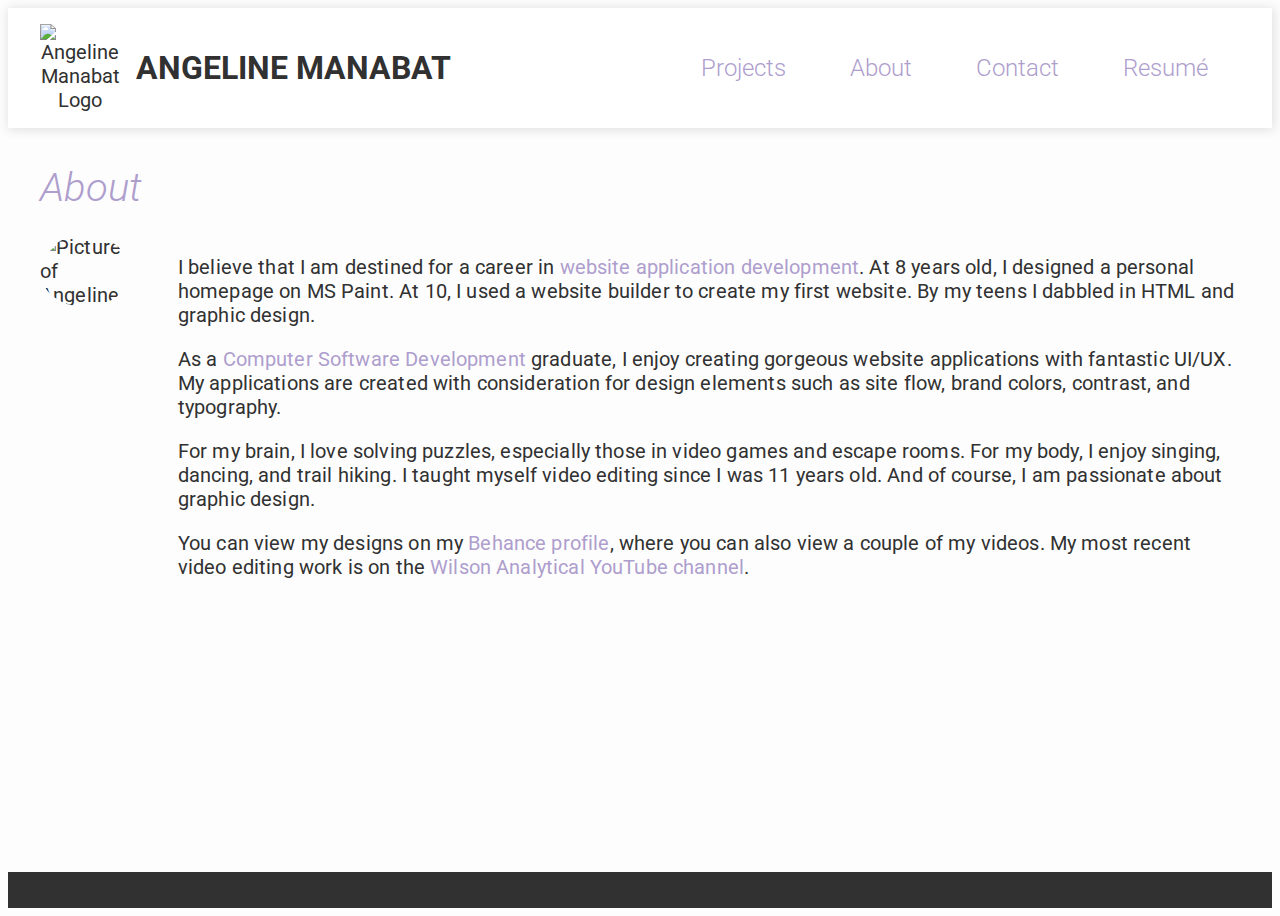
==== about.html @ 79bed69d "Updated about and projects page" ====
<!DOCTYPE html>
<html lang="en" dir="ltr" class="no-js">

<head>
    <meta charset="utf-8">
    <meta content="width=device-width, initial-scale=1.0" name="viewport">

    <!-- Site Information -->
    <title>Angeline Manabat Portfolio</title>
    <meta content="assets/img/Logo-Lg.png" name="og:image">
    <meta content="Angeline Manabat Portfolio Website" name="description">
    <meta content="computer software developer web website design nait digital media it design" name="keywords">

    <!-- Favicons -->
    <link href="assets/img/Logo-Tiny.png" rel="icon">
    <link href="assets/img/Logo-Tiny.png" rel="apple-touch-icon">

    <!-- Icons -->
    <script src="https://kit.fontawesome.com/3993fa0209.js" crossorigin="anonymous"></script>

    <!-- Google Fonts -->
    <link rel="preconnect" href="https://fonts.googleapis.com">
    <link rel="preconnect" href="https://fonts.gstatic.com" crossorigin>
    <link href="https://fonts.googleapis.com/css2?family=Roboto:ital,wght@0,300;0,400;0,500;0,700;0,900;1,300;1,400;1,500;1,700;1,900&display=swap" rel="stylesheet">

    <!-- CSS Files -->
    <link href="css/normalize.css" rel="stylesheet">
    <link href="css/styles.css" rel="stylesheet">
</head>

<body>
    <header>
        <div class="container">
            <div class="mobile-menu">
                <a href="/">
                    <img src="img/Logo-Lg.png" alt="Angeline Manabat Logo">
                    <h1>Angeline Manabat</h1>
                </a>
                <i class="fas fa-bars menu-btn"></i>
            </div>
            <nav class="hidden">
                <ul>
                    <li><a href="/projects.html">Projects</a></li>
                    <li><a href="/about.html">About</a></li>
                    <li><a href="/contact.html">Contact</a></li>
                    <li><a href="/docs/Angeline Manabat Resume.pdf">Resumé</a></li>
                </ul>
            </nav>
        </div>
    </header>
    <main>
        <div class="container">
            <h2>About</h2>
            <div class="my-info">
                <img src="img/Angeline-Profile.jpg" alt="Picture of Angeline">
                <div class="description">
                    <p>
                        I believe that I am destined for a career in <span class="highlight">website application development</span>. At 8 years old, I designed a personal homepage on MS Paint. At 10, I used a website builder to create my first website. By my teens I dabbled in HTML and graphic design.
                    </p>
                    <p>
                        As a <span class="highlight">Computer Software Development</span> graduate, I enjoy creating gorgeous website applications with fantastic UI/UX. My applications are created with consideration for design elements such as site flow, brand colors, contrast, and typography.
                    </p>
                    <p>
                        For my brain, I love solving puzzles, especially those in video games and escape rooms. For my body, I enjoy singing, dancing, and trail hiking. I taught myself video editing since I was 11 years old. And of course, I am passionate about graphic design.
                    </p>
                    <p>
                        You can view my designs on my <a href="https://www.behance.net/angeline-manabat" target="_blank" title="Behance Profile" class="highlight">Behance profile</a>, where you can also view a couple of my videos. My most recent video editing work is on the <a href="https://www.youtube.com/channel/UCyrQRTA9KISZ-Dlco_k3a8A/videos" target="_blank" title="Wilson Analytical YouTube channel" class="highlight">Wilson Analytical YouTube channel</a>.
                    </p>
                </div>
            </div>
        </div>
    </main>
    <footer>
        <div class="container">
            <a href="mailto:afidesmanabat@gmail.com" target="_blank" title="Contact by email">
                <i class="fas fa-envelope"></i>
            </a>
            <a href="https://www.linkedin.com/in/angeline-manabat/" target="_blank" title="LinkedIn Profile">
                <i class="fab fa-linkedin"></i>
            </a>
            <a href="https://github.com/angeline-m" target="_blank" title="GitHub Account">
                <i class="fab fa-github"></i>
            </a>
            <a href="https://www.behance.net/angeline-manabat" target="_blank" title="Behance Profile">
                <i class="fab fa-behance-square"></i>
            </a>
        </div>
    </footer>

    <!-- Scripts -->
    <script src="https://code.jquery.com/jquery-3.6.0.min.js" integrity="sha256-/xUj+3OJU5yExlq6GSYGSHk7tPXikynS7ogEvDej/m4=" crossorigin="anonymous"></script>
    <script src="js/main.js"></script>

</body>

</html>
---- css/styles.css ----
/* General Styles */
:root {
    --white: #fff;
    --background: #fdfdfd;
    --card-bg: #f9f9fa;
    --light-grey: #c7c7c7;
    --grey: #7e7e7e;
    --black: #313131;
    --purple: #ae9ecd;
    --blue: #b7dcf4;
    --pink: #f3b7d6;
}

::-moz-selection {
    color: var(--white);
    background: var(--purple);
  }
  
  ::selection {
    color: var(--white);
    background: var(--purple);
  }

body {
    font-family: Roboto, Helvetica, Arial, sans-serif;
    font-size: 1.25rem;
    color: var(--black);
    background-color: var(--background);
    display: flex;
    flex-direction: column;
    justify-content: space-between;
    align-items: stretch;
    min-height: 100vh;
    max-width: 100vw;
}

main {
    flex-grow: 1;
}

main:not(.home-body>main) {
    padding: 12px 24px;
}

header,
footer {
    padding: 18px 16px;
}

.container {
    margin: 0 auto;
    max-width: 1200px;
}

.hidden {
    display: none;
}

.sr-only {
    position: absolute;
    left: -10000px;
    top: auto;
    width: 1px;
    height: 1px;
    overflow: hidden;
}

ul {
    list-style-type: none;
    margin: 0;
    padding: 0;
}

a {
    text-decoration: none;
    color: inherit;
}

h2:not(.sr-only) {
    font-weight: 300;
    font-style: italic;
    color: var(--purple);
    font-size: 2.5rem;
    margin: 24px 0;
}

.highlight {
    color: var(--purple);
}

/* Header Styles */
header {
    display: fixed;
    background-color: var(--white);
    box-shadow: 1px 1px 10px 1px rgba(49,49,49,0.14);
    -webkit-box-shadow: 1px 1px 10px 1px rgba(49,49,49,0.14);
    -moz-box-shadow: 1px 1px 10px 1px rgba(49,49,49,0.14);
    text-align: center;
    z-index: 100;
}

.mobile-menu {
    display: flex;
    flex-wrap: nowrap;
    justify-content: space-between;
    align-items: center;
    gap: 12px;
}

.mobile-menu > a {
    display: flex;
    align-items: center;
    gap: 16px;
}

header img {
    width: 60px;
    max-width: 100%;
    flex-shrink: 1;
    display: block;
}

h1 {
    font-size: 1.5rem;
    text-transform: uppercase;
}

.menu-btn,
nav {
    color: var(--purple);
}

.menu-btn {
    font-size: 1.75rem;
}

.menu-btn:hover {
    cursor: pointer;
}

nav {
    margin-top: 6px;
    transition: opacity 1s;
}

nav li {
    font-size: 1.5rem;
    border-top: 1px solid var(--light-grey);
    padding: 16px;
    font-weight: 300;
}

nav li:first-of-type {
    border: 0;
}

nav li:last-of-type {
    padding-bottom: 0;
}

/* Footer Styles */

footer {
    background-color: var(--black);
    color: var(--white);
    z-index: 10;
}

footer > div.container {
    display: flex;
    flex-wrap: wrap;
    gap: 16px;
    justify-content: center;
}

footer a {
    display: block;
}

footer i {
    font-size: 1.75rem;
    transition: color 0.25s ease;
}

footer i:hover {
    color: var(--purple);
}

/* Homepage styles */

.home-screen {
    text-align: center;
    font-size: 2rem;
    font-weight: 300;
    padding: 0 24px;
}

.home-screen p:first-of-type {
    margin: 50px 0 0 0;
}

.home-screen p:last-of-type {
    margin-top: 16px;
}

span.job {
    color: var(--purple);
    font-weight: 700;
    mix-blend-mode: multiply;
}

.project-btn {
    font-size: 1.25rem;
    background-color: var(--white);
    color: var(--grey);
    text-transform: uppercase;
    font-weight: 400;
    padding: 12px 24px;
    border-radius: 20px;
    box-shadow: 0 0 0 0 rgba(255,255,255, 1);
    -webkit-box-shadow: 0 0 0 0 rgba(255,255,255, 1);
    -moz-box-shadow: 0 0 0 0 rgba(255,255,255, 1);
    transform: scale(1);
    animation: pulse 1.5s infinite;
}

.project-btn:hover {
    color: var(--white);
    background-color: var(--purple);
    transition: all 0.5s ease;
}

@keyframes pulse {
    0% {
        transform: scale(0.95);
        box-shadow: 0 0 0 0 rgba(255, 255, 255, 0.8);
      }
      
      70% {
        transform: scale(2);
        box-shadow: 0 0 0 10px rgba(255, 255, 255, 0);
      }
      
      100% {
        transform: scale(1);
        box-shadow: 0 0 0 0 rgba(255, 255, 255, 0);
      }
}

/* Waves animation */

.home-body {
    overflow: hidden;
    max-height: 100vh;
}

.blue-wave {
    background-color: var(--blue);
    height: 55vh;
}

.pink-wave {
    background-color: var(--pink);
    height: 50vh;
}

.wave {
    position: absolute;
    bottom: 0;
    left: 0;
    right: 0;
    transition: 1s;
    mix-blend-mode: multiply;
    z-index: -10;
}

.wave::after {
    content: '';
    position: absolute;
    width: 300vw;
    height: 300vw;
    top: -65vw;
    left: 50%;
    border-radius: 44%;
    transform: translate(-50%, -75%);
}

.blue-wave::after {
    background: rgba(253, 253, 253, 1);
    animation: waves 25s linear infinite;
}

.pink-wave::after {
    background: rgba(253, 253, 253, 1);
    animation: waves 17s linear infinite;
}

@keyframes waves {
    0% {
        transform: translate(-50%, -75%) rotate(0deg);
    }
    100% {
        transform: translate(-50%, -75%) rotate(360deg);
    }
}

/* About page */

.my-info {
    display: flex;
    flex-direction: column;
    gap: 48px;
    align-items: flex-start;
    line-height: 1.5rem;
    letter-spacing: 0.15px;
    width: fit-content;
}

.my-info img {
    flex-shrink: 1;
    max-width: 100%;
    border-radius: 50%;
    box-shadow: 0 0 0 0 rgb(174, 158, 205);
    -webkit-box-shadow: 0 0 0 0 rgb(174, 158, 205);
    -moz-box-shadow: 0 0 0 0 rgb(174, 158, 205);
    animation: beat 1.5s infinite;
}

@keyframes beat {
    0% {
        box-shadow: 0 0 0 0 rgba(174, 158, 205, 0.75);
    }
    
    70% {
        box-shadow: 0 0 0 17px rgba(174, 158, 205, 0);
    }
    
    100% {
        box-shadow: 0 0 0 0 rgba(174, 158, 205, 0);
    }
}

/* Contact Page */

form {
    margin: 36px 0;
}

form,
.contact-info {
    display: flex;
    flex-direction: column;
    flex-wrap: nowrap;
    justify-content: space-between;
    align-items: stretch;
    gap: 18px;
}

form input,
form textarea {
    border: 1px solid var(--light-grey);
    border-radius: 5px;
    padding: 12px;
    color: var(--purple);
    background-color: var(--background);
}

form textarea {
    height: calc(1.15*16px*5);
}

form input:focus,
form textarea:focus {
    outline: none;
}

::placeholder {
    color: var(--light-grey);
    font-weight: 300;
    opacity: 1;
}

:-ms-input-placeholder {
    color: var(--light-grey);
    font-weight: 300;
}

::-ms-input-placeholder {
    color: var(--light-grey);
    font-weight: 300;
}

form button {
    background-color: var(--purple);
    color: var(--white);
    padding: 12px 24px;
    border-radius: 5px;
    border: 0;
    width: fit-content;
    margin: auto;
}

form button:hover {
    cursor: pointer;
}

/* Projects page */

.projects-container {
    display: flex;
    flex-direction: column;
    gap: 36px;
    margin-bottom: 36px;
}

section.project {
    background-color: var(--white);
    border-radius: 20px;
    box-shadow: 1px 1px 10px 1px rgba(49,49,49,0.14);
    -webkit-box-shadow: 1px 1px 10px 1px rgba(49,49,49,0.14);
    -moz-box-shadow: 1px 1px 10px 1px rgba(49,49,49,0.14);
}

section.project a {
    display: flex;
    flex-direction: column;
}

section.project img {
    display: block;
    border-radius: 20px 20px 0 0;
    width: 100%;
    height: 600px;
    object-fit: cover;
    object-position: 50% 0%;
}

section.project h3 {
    color: var(--purple);
    font-weight: 700;
    font-size: 1.75rem;
    margin: 1rem 0 5px;
}

p.role {
    font-style: italic;
    margin-top: 0;
}

.project-summary {
    padding: 0 24px 12px;
}

.tags {
    display: flex;
    gap: 12px;
}

.tags p {
    font-size: 0.9rem;
    text-transform: uppercase;
    font-weight: 600;
    color: var(--white);
    background-color: var(--purple);
    padding: 4px 8px;
    border-radius: 10px;
    margin-top: 16px;
}

@media (max-width: 330px) {
    h1 {
        display: none;
    }
}

@media (min-width: 768px) {

    /* Header and footer styles */

    header {
        padding: 0 24px;
    }

    footer {
        padding: 18px 24px;
    }

    main {
        padding: 0 24px;
    }

    .mobile-menu {
        margin: 16px 0;
    }

    header img {
        width: 80px;
    }

    h1 {
        font-size: 1.75rem;
    }
    

    /* Homepage styles */

    .home-screen {
        font-size: 2.25rem;
    }

    /* About page styles */

    .my-info {
        flex-direction: row;
    }

    .my-info img {
        max-width: 500px;
    }

    /* Contact page styles */

    .contact-info {
        flex-direction: row;
    }

    .contact-info input {
        flex: 1 1 auto;
    }

    /* Projects page */

    section.project {
        height: auto;
    }

    section.project:hover {
        box-shadow: 3px 3px 10px 5px rgba(49,49,49,0.20);
        -webkit-box-shadow: 3px 3px 10px 5px rgba(49,49,49,0.20);
        -moz-box-shadow: 3px 3px 10px 5px rgba(49,49,49,0.20);
        transition: all 0.5s ease-out;
    }

    section.project a {
        flex-direction: row;
        flex-wrap: nowrap;
        align-items: flex-start;
    }

    section.project img {
        border-radius: 20px 0 0 20px;
        max-height: 100%;
        height: auto;
        width: 30%;
        object-fit: contain;
    }

}

@media (min-width: 880px) {

    /* Homepage styles */
    header > div.container {
        display: flex;
        flex-wrap: nowrap;
        justify-content: space-between;
        align-items: stretch;
    }

    nav {
        display: block !important;
        margin: 0;
    }

    nav ul {
        display: flex;
        height: 100%;
    }

    nav li {
        border: 0;
        padding: 0;
        flex-shrink: 1;
    }

    nav li a {
        padding: 0 32px;
        height: 100%;
        display: flex;
        align-items: center;
        background-size: 100% 200%;
        background-image: linear-gradient(to bottom, var(--white) 50%, var(--purple) 50%);
        -webkit-transition: 0.5s;
        -moz-transition: 0.5s;
        transition: 0.5s;
    }

    nav li a:hover {
        background-color: var(--purple);
        color: white;
        background-position: 0 -100%;
    }

    .menu-btn {
        display: none;
    }

} 

@media (min-width: 1024px) {

    /* Homepage styles */

    h1 {
        font-size: 2rem;
    }

    .home-screen {
        font-size: 2.5rem;
    }

    .home-screen p:first-of-type {
        margin: 120px 0 0 0;
    }

    main {
        padding: 0;
    }

    /* Projects page */

    .projects-container {
        flex-direction: row;
        flex-wrap: wrap;
        justify-content: space-between;
        gap: 30px;
    }

    section.project {
        flex-shrink: 1;
        flex-grow: 0;
        width: 585px;
        height: 200px;
    }

    section.project a {
        align-items: stretch;
    }

    section.project img {
        flex: 1 1 auto;
    }

    .project-summary {
        flex: 1 1 min-content;
        padding: 0 24px 0 12px;
    }

    section.project h3 {
        font-size: 1.5rem;
    }

    .role {
        font-size: 1rem;
    }

    .summary-info {
        font-size: 0.9rem;
        flex-grow: 1;
    }

    div.tags {
        flex: 1 0 auto;
        margin-bottom: 12px;
    }

    .project-summary > div.tags > p {
        margin-top: 8px;
        font-size: 0.7rem;
        letter-spacing: 0.5px;
        flex: 0 0 auto;
    }

}

@media (min-width: 1280px) {

    /* Contact Page */

    form {
        margin: 48px 0;
    }

    form textarea {
        height: calc(1.15*16px*7);
    }

}
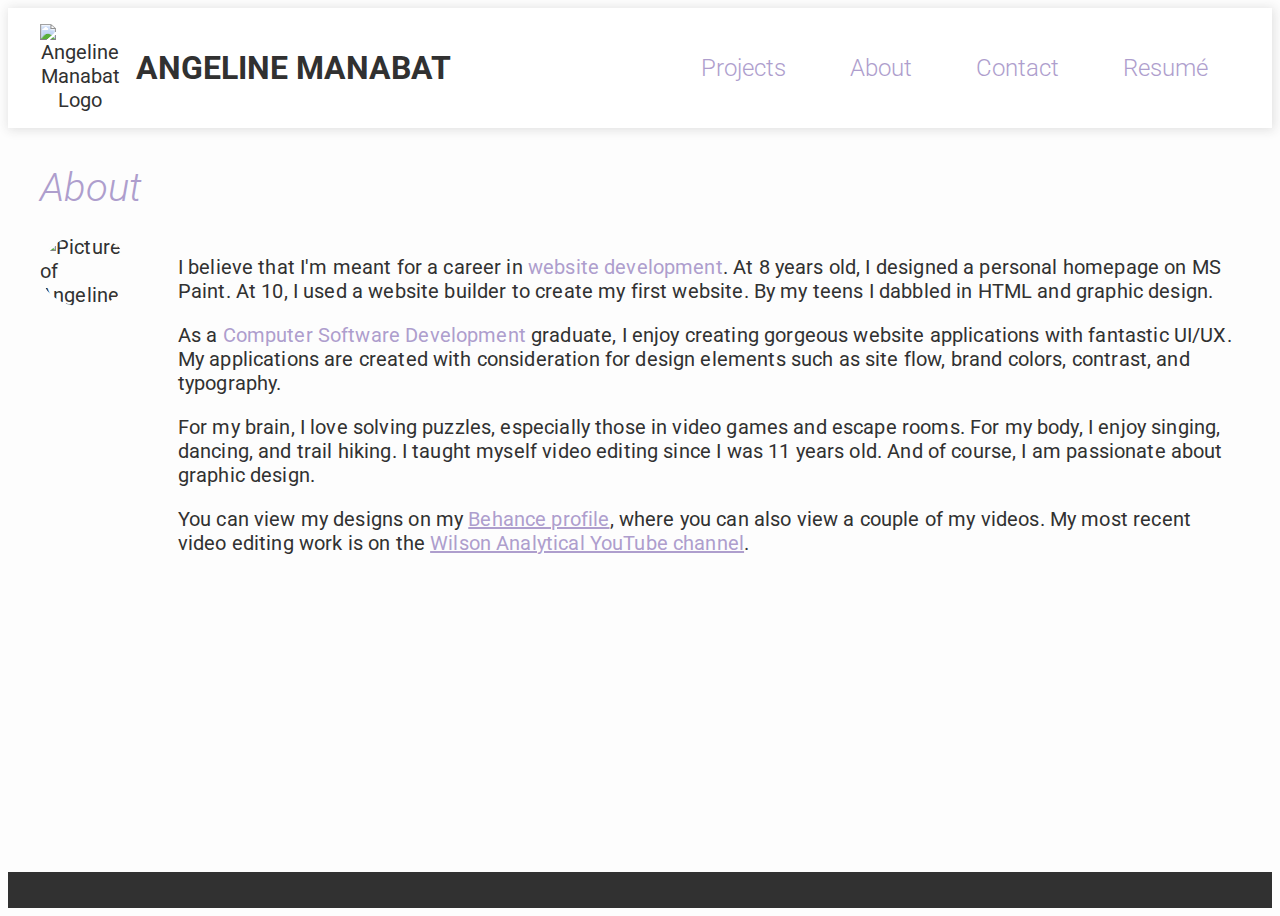
==== commit 45615f25: "Updated Give for Good project page" ====
--- a/about.html
+++ b/about.html
@@ -43,7 +43,7 @@
                     <li><a href="/projects.html">Projects</a></li>
                     <li><a href="/about.html">About</a></li>
                     <li><a href="/contact.html">Contact</a></li>
-                    <li><a href="/docs/Angeline Manabat Resume.pdf">Resumé</a></li>
+                    <li><a href="/docs/Angeline_Manabat_Resume.pdf">Resumé</a></li>
                 </ul>
             </nav>
         </div>
@@ -55,7 +55,7 @@
                 <img src="img/Angeline-Profile.jpg" alt="Picture of Angeline">
                 <div class="description">
                     <p>
-                        I believe that I am destined for a career in <span class="highlight">website application development</span>. At 8 years old, I designed a personal homepage on MS Paint. At 10, I used a website builder to create my first website. By my teens I dabbled in HTML and graphic design.
+                        I believe that I'm meant for a career in <span class="highlight">website development</span>. At 8 years old, I designed a personal homepage on MS Paint. At 10, I used a website builder to create my first website. By my teens I dabbled in HTML and graphic design.
                     </p>
                     <p>
                         As a <span class="highlight">Computer Software Development</span> graduate, I enjoy creating gorgeous website applications with fantastic UI/UX. My applications are created with consideration for design elements such as site flow, brand colors, contrast, and typography.
--- a/css/styles.css
+++ b/css/styles.css
@@ -32,6 +32,12 @@
     align-items: stretch;
     min-height: 100vh;
     max-width: 100vw;
+    -webkit-touch-callout: none; /* iOS Safari */
+    -webkit-user-select: none; /* Safari */
+    -khtml-user-select: none; /* Konqueror HTML */
+    -moz-user-select: none; /* Old versions of Firefox */
+    -ms-user-select: none; /* Internet Explorer/Edge */
+    user-select: none; /* Non-prefixed version, currently supported by Chrome, Edge, Opera and Firefox */
 }
 
 main {
@@ -88,7 +94,34 @@
     color: var(--purple);
 }
 
+a.highlight {
+    text-decoration: underline;
+}
+
+section.content a.highlight {
+    font-weight: 600;
+}
+
+a.highlight:hover {
+    color: var(--light-grey);
+    transition: all 0.5s ease;
+}
+
+section.content div.slideshow {
+    margin: 24px 24px 48px;
+    padding-left: 12px;
+}
+
+.slide p.notice {
+    font-size: 0.8rem;
+    margin-bottom: 0;
+    color: var(--light-grey);
+    text-transform: uppercase;
+    font-style: normal;
+}
+
 /* Header Styles */
+
 header {
     display: fixed;
     background-color: var(--white);
@@ -402,69 +435,343 @@
 
 form button:hover {
     cursor: pointer;
+    background-color: var(--black);
+    transition: all 0.5s ease;
 }
 
 /* Projects page */
 
-.projects-container {
+.projects {
+    margin: 12px auto 36px;
+}
+
+.project {
+    display: flex;
+    flex-wrap: wrap;
+    margin-bottom: 18px;
+    box-shadow: 1px 1px 10px 1px rgba(49,49,49,0.1);
+    -webkit-box-shadow: 1px 1px 10px 1px rgba(49,49,49,0.1);
+    -moz-box-shadow: 1px 1px 10px 1px rgba(49,49,49,0.1);
+    background-color: var(--white);
+}
+
+.project img {
+    display: block;
+    width: 100%;
+    height: 300px;
+    object-fit: cover;
+    object-position: 50% 0;
+}
+
+.project-title {
+    text-align: center;
+    flex-grow: 1;
+    display: flex;
+    justify-content: center;
+    align-items: center;
+    display: flex;
+    justify-content: space-between;
+    padding: 0 16px;
+    color: var(--grey);
+}
+
+.project-title h3 {
+   font-style: italic;
+}
+
+/* Project details page */
+
+.sidebar {
+    margin-bottom: 24px;
+    display: flex;
+    flex-direction: column-reverse;
+    gap: 18px;
+}
+
+.table {
+    color: var(--purple);
+    background-color: var(--white);
+    padding: 4px 18px;
+    box-shadow: 1px 1px 10px 1px rgba(199, 199, 199, 0.2);
+    -webkit-box-shadow: 1px 1px 10px 1px rgba(199, 199, 199, 0.2);
+    -moz-box-shadow: 1px 1px 10px 1px rgba(199, 199, 199, 0.2);
+    font-size: 1.1rem;
+}
+
+.table li {
+    text-transform: uppercase;
+    margin: 16px 0;
+}
+
+.table li a:hover {
+    color: var(--black);
+    transition: all 0.5s ease;
+}
+
+.project-link a {
+    color: var(--white);
+    text-align: center;
+    padding: 10px 12px;
+    display: block;
+    font-size: 1rem;
+    letter-spacing: 0.5px;
+}
+
+.project-link:hover a {
+    background-color: var(--black);
+    transition: all 0.5s ease;
+}
+
+.site-link a {
+    background-color: var(--purple);
+}
+
+.project-summary {
+    display: flex;
+    gap: 8px;
+    justify-content: space-around;
+    flex-wrap: wrap;
+}
+
+p.title {
+    text-transform: uppercase;
+    margin: 18px 0 6px 0;
+    font-weight: 600;
+    font-size: 0.9rem;
+    color: var(--purple);
+}
+
+div.project-summary p:not(p.title) {
+    margin: 0;
+    color: var(--grey);
+    font-weight: 300;
+    font-size: 1rem;
+    font-style: italic;
+}
+
+.content {
+    margin-bottom: 48px;
+}
+
+.content h3 {
+    color: var(--grey);
+    font-weight: 500;
+}
+
+.content h4 {
+    color: var(--purple);
+    font-weight: 400;
+}
+
+.content p {
+    font-size: 1rem;
+    line-height: 1.5;
+}
+
+.stack-img {
+    display: flex;
+    flex-wrap: wrap;
+    gap: 24px;
+    justify-content: center;
+}
+
+.stack-img svg {
+    fill: var(--light-grey);
+    height: 50px;
+}
+
+.stack-img svg:hover,
+.livewire svg:hover path.hover-change {
+    fill: var(--purple);
+    transition: all 0.3s ease;
+}
+
+.stack-img figure {
+    display: flex;
+    flex-direction: column;
+    justify-content: center;
+    margin: 0 0 12px 0;
+    /* background-color: var(--purple); */
+}
+
+.stack-img figcaption {
+    color: var(--grey);
+    text-transform: uppercase;
+    font-size: 0.75rem;
+    margin-top: 8px;
+}
+
+.slide {
+    width: fit-content;
+    padding: 0 24px;
+}
+
+.slide p {
+    width: fit-content;
+    margin-left: auto;
+    margin-right: auto;
+    color: var(--grey);
+    font-style: italic;
+    text-align: justify;
+}
+
+.slide a {
+    display: block;
+    width: fit-content;
+    height: fit-content;
+    margin: 0 auto;
+}
+
+.slide a:hover {
+    cursor: zoom-in;
+}
+
+.slide img {
+    width: 100%;
+    margin: auto;
+}
+
+.slick-prev:before, .slick-next:before{
+    color:var(--purple);
+}
+
+/* Give for Good page */
+
+.gfg-logo {
+    max-width: 100%;
+    margin: auto;
+    display: block;
+}
+
+.guidelines {
     display: flex;
     flex-direction: column;
     gap: 36px;
-    margin-bottom: 36px;
-}
-
-section.project {
-    background-color: var(--white);
-    border-radius: 20px;
-    box-shadow: 1px 1px 10px 1px rgba(49,49,49,0.14);
-    -webkit-box-shadow: 1px 1px 10px 1px rgba(49,49,49,0.14);
-    -moz-box-shadow: 1px 1px 10px 1px rgba(49,49,49,0.14);
-}
-
-section.project a {
+    font-family: Poppins, Roboto, Helvetica, Arial, sans-serif;
+    color: #20212b;
+    text-align: center;
+    justify-content: space-between;
+    margin: 18px 8px;
+}
+
+.elements li {
+    margin-bottom: 12px;
+}
+
+li.h1,
+li.h2,
+li.h3 {
+    font-weight: 600;
+}
+
+li.h1 {
+    font-size: 50px;
+}
+
+li.h2 {
+    font-size: 40px;
+}
+
+li.h3 {
+    font-size: 34px;
+}
+
+li.g4g-p,
+li.g4g-pa {
+    font-size: 15px;
+}
+
+li.g4g-pa {
+    color: #60637c;
+}
+
+.gfg-btns {
+    display: flex;
+    flex-wrap: wrap;
+    gap: 12px;
+    justify-content: center;
+    width: fit-content;
+    margin: 6px auto auto;
+}
+
+.gfg-btns div {
+    color: #fff;
+    border-radius: 2px;
+    font-size: 12px;
+    font-weight: 600;
+    text-transform: uppercase;
+    width: fit-content;
+    margin: auto;
+    padding: 8px 16px;
+    background-color: #fa575e;
+}
+
+div.gfg-btn-alt {
+    background-color: #20212b;
+}
+
+.palette {
+    display: flex;
+    flex-wrap: wrap;
+    justify-content: space-between;
+    gap: 12px;
+    flex: 1 0 auto;
+}
+
+.palette div {
+    min-height: 50px;
+    width: calc(100% / 3 - 12px);
+}
+
+div.white {
+    background-color: #fff;
+}
+
+div.light-grey {
+    background-color: #f8fafe;
+}
+
+div.grey {
+    background-color: #60637c;
+}
+
+div.black {
+    background-color: #20212b;
+}
+
+div.pink {
+    background-color: #f9e5e7;
+}
+
+div.red {
+    background-color: #fa575e;
+}
+
+div.green {
+    background-color: #2bc392;
+}
+
+div.yellow {
+    background-color: #f7aa01;
+}
+
+div.purple {
+    background-color: #9164bf;
+}
+
+.guidelines-caption {
+    font-style: italic;
+    color: var(--grey);
+    text-align: center;
+}
+
+.two-img {
     display: flex;
     flex-direction: column;
-}
-
-section.project img {
-    display: block;
-    border-radius: 20px 20px 0 0;
-    width: 100%;
-    height: 600px;
-    object-fit: cover;
-    object-position: 50% 0%;
-}
-
-section.project h3 {
-    color: var(--purple);
-    font-weight: 700;
-    font-size: 1.75rem;
-    margin: 1rem 0 5px;
-}
-
-p.role {
-    font-style: italic;
-    margin-top: 0;
-}
-
-.project-summary {
-    padding: 0 24px 12px;
-}
-
-.tags {
-    display: flex;
+    flex-wrap: nowrap;
+    align-items: center;
     gap: 12px;
-}
-
-.tags p {
-    font-size: 0.9rem;
-    text-transform: uppercase;
-    font-weight: 600;
-    color: var(--white);
-    background-color: var(--purple);
-    padding: 4px 8px;
-    border-radius: 10px;
-    margin-top: 16px;
+    width: auto;
 }
 
 @media (max-width: 330px) {
@@ -530,30 +837,95 @@
 
     /* Projects page */
 
-    section.project {
-        height: auto;
-    }
-
-    section.project:hover {
-        box-shadow: 3px 3px 10px 5px rgba(49,49,49,0.20);
-        -webkit-box-shadow: 3px 3px 10px 5px rgba(49,49,49,0.20);
-        -moz-box-shadow: 3px 3px 10px 5px rgba(49,49,49,0.20);
-        transition: all 0.5s ease-out;
-    }
-
-    section.project a {
+    .project-title {
+        font-size: 2rem;
+        padding: 0 12px;
+    }
+
+    .project-title h3 {
+        font-weight: 300;
+        color: var(--white);
+        font-style: italic;
+    }
+
+    .project {
         flex-direction: row;
         flex-wrap: nowrap;
-        align-items: flex-start;
-    }
-
-    section.project img {
-        border-radius: 20px 0 0 20px;
-        max-height: 100%;
-        height: auto;
+        margin-bottom: 0;
+        background-color: var(--purple);
+        box-shadow: none;
+        -webkit-box-shadow: none;
+        -moz-box-shadow: none;
+    }
+
+    .project:nth-of-type(2),
+    .project:nth-of-type(4) {
+        flex-direction: row-reverse;
+    }
+
+    .project img {
+        width: 50%;
+    }
+
+    .project:hover {
+        background-color: var(--black);
+        transition: all 0.5s ease;
+    }
+
+    .project-title {
+        justify-content: center;
+    }
+
+    .project-summary {
+        flex-direction: column;
+    }
+
+    .fa-plus-circle {
+        display: none;
+    }
+
+    /* Project details page */
+
+    .sidebar {
+        position: fixed;
+        color: var(--purple);
+        padding: 0;
+        margin: 0;
+        box-shadow: none;
+        -webkit-box-shadow: none;
+        -moz-box-shadow: none;
+        flex-direction: column;
+    }
+
+    .table {
+        font-weight: 300;
+        font-size: 0.95rem;
+        width: fit-content;
+        padding: 6px 48px 6px 24px;
+        text-transform: uppercase;
+    }
+    
+    .content {
+        margin-left: 210px;
+    }
+
+    .dual-slides {
+        height: fit-content;
+    }
+
+    .two-img {
+        flex-direction: row;
+        margin: 0 12px;
+    }
+
+    .two-img a {
+        width: calc(100% / 2);
+    }
+
+    div.slide div.post-slides a:first-of-type {
         width: 30%;
-        object-fit: contain;
-    }
+    }
+
 
 }
 
@@ -605,6 +977,14 @@
         display: none;
     }
 
+    /* Give for Good page */
+
+    .guidelines {
+        flex-direction: row;
+        flex-wrap: nowrap;
+    }
+    
+
 } 
 
 @media (min-width: 1024px) {
@@ -627,58 +1007,20 @@
         padding: 0;
     }
 
-    /* Projects page */
-
-    .projects-container {
-        flex-direction: row;
-        flex-wrap: wrap;
-        justify-content: space-between;
-        gap: 30px;
-    }
-
-    section.project {
-        flex-shrink: 1;
-        flex-grow: 0;
-        width: 585px;
-        height: 200px;
-    }
-
-    section.project a {
-        align-items: stretch;
-    }
-
-    section.project img {
-        flex: 1 1 auto;
-    }
-
-    .project-summary {
-        flex: 1 1 min-content;
-        padding: 0 24px 0 12px;
-    }
-
-    section.project h3 {
-        font-size: 1.5rem;
-    }
-
-    .role {
-        font-size: 1rem;
-    }
-
-    .summary-info {
-        font-size: 0.9rem;
-        flex-grow: 1;
-    }
-
-    div.tags {
-        flex: 1 0 auto;
-        margin-bottom: 12px;
-    }
-
-    .project-summary > div.tags > p {
-        margin-top: 8px;
-        font-size: 0.7rem;
-        letter-spacing: 0.5px;
-        flex: 0 0 auto;
+    /* Give for Good page */
+
+    .gfg-logo {
+        width: 600px;
+        margin-bottom: 24px;
+    }
+
+    .vertical-slides .slide img {
+        max-height: 700px;
+        height: auto;
+        max-width: 100%;
+        width: auto;
+        margin: auto;
+        object-fit: contain;
     }
 
 }
@@ -695,4 +1037,10 @@
         height: calc(1.15*16px*7);
     }
 
+    /* Projects page */
+
+    .project-title {
+        font-size: 3rem;
+    }
+
 }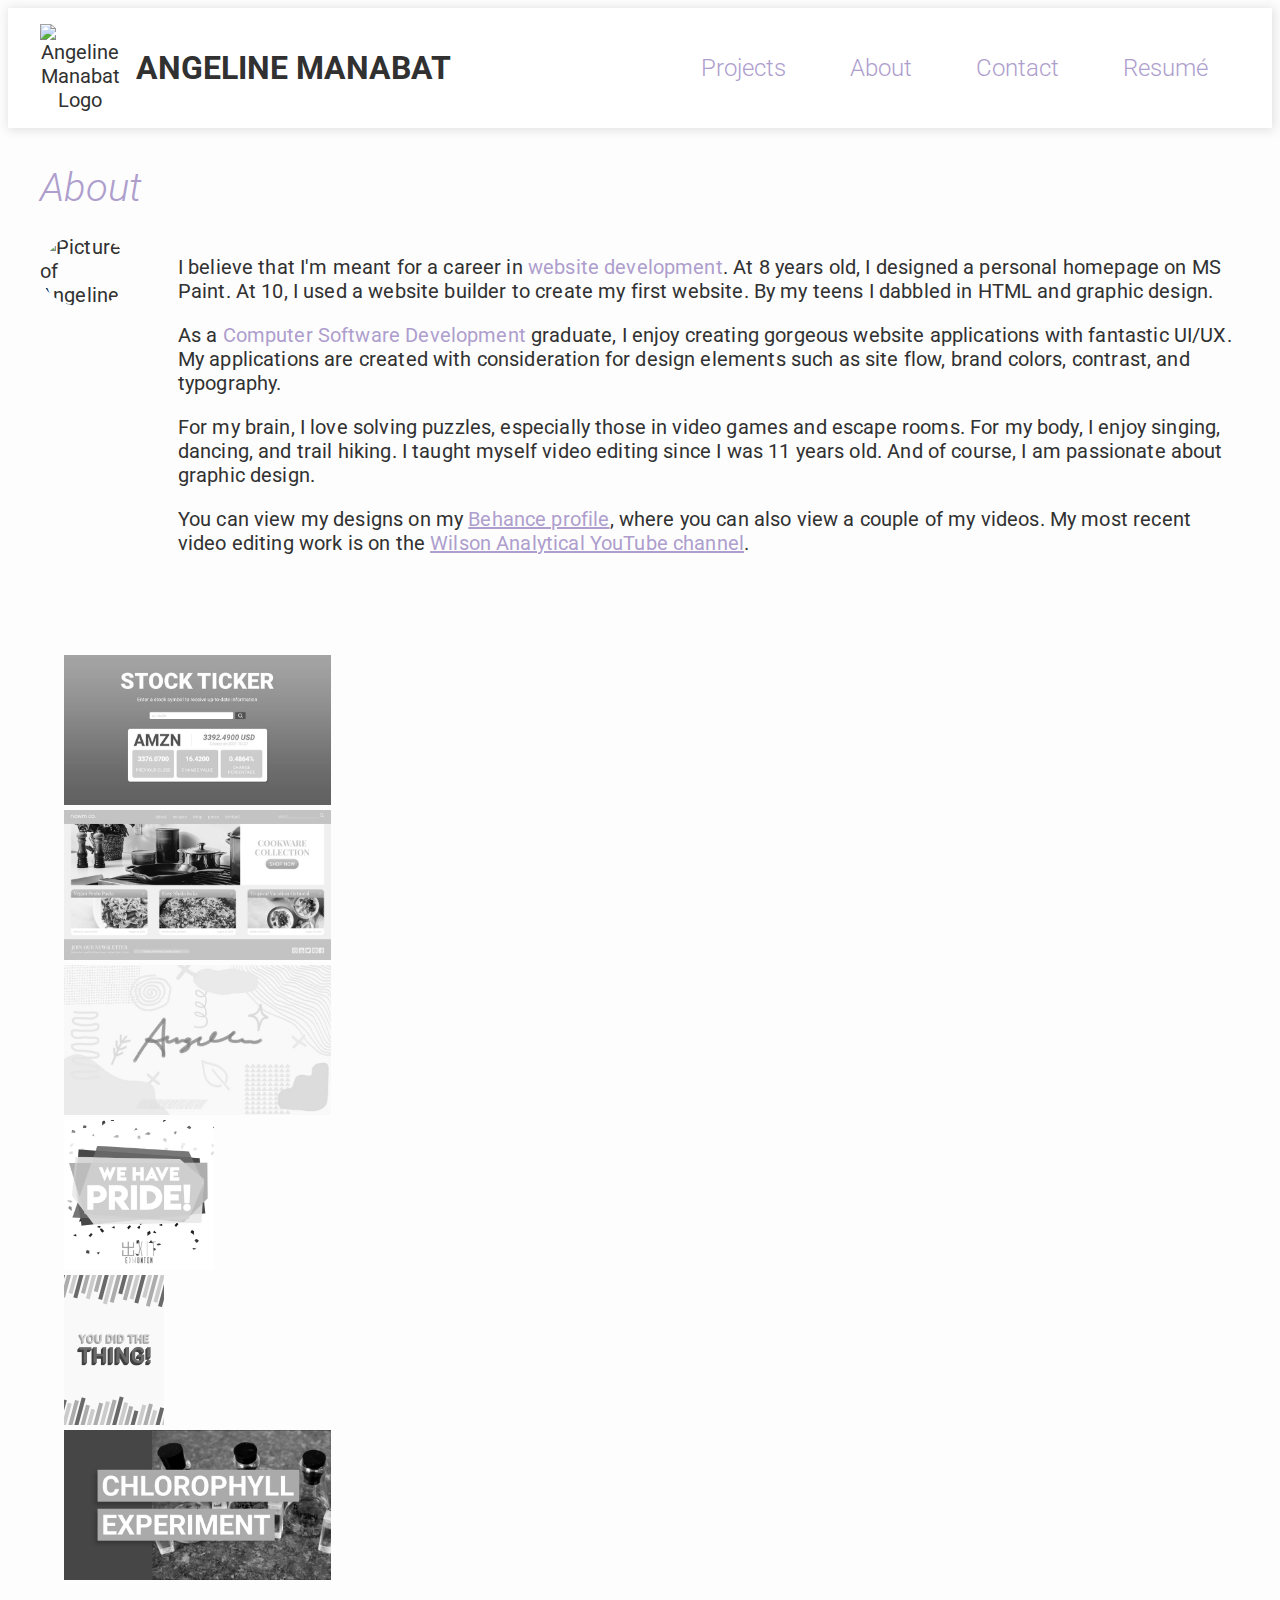
==== commit ae190560: "Updated about page" ====
--- a/about.html
+++ b/about.html
@@ -22,6 +22,10 @@
     <link rel="preconnect" href="https://fonts.googleapis.com">
     <link rel="preconnect" href="https://fonts.gstatic.com" crossorigin>
     <link href="https://fonts.googleapis.com/css2?family=Roboto:ital,wght@0,300;0,400;0,500;0,700;0,900;1,300;1,400;1,500;1,700;1,900&display=swap" rel="stylesheet">
+
+    <!-- Slick Slider -->
+    <link rel="stylesheet" type="text/css" href="slick/slick.css"/>
+    <link rel="stylesheet" type="text/css" href="slick/slick-theme.css"/>
 
     <!-- CSS Files -->
     <link href="css/normalize.css" rel="stylesheet">
@@ -68,6 +72,26 @@
                     </p>
                 </div>
             </div>
+            <div class="slideshow slideshow-art horizontal-slides">
+                <div class="slide">
+                    <img src="img/art/stock-ticker-mockup.jpg" alt="Stock ticker application mockup">
+                </div>
+                <div class="slide">
+                    <img src="img/art/blog-mockup.jpg" alt="Food blog homepage mockup">
+                </div>
+                <div class="slide">
+                    <img src="img/art/hero-banner.jpg" alt="Personal illustrated hero background">
+                </div>
+                <div class="slide">
+                    <img src="img/art/exit-pride.png" alt="EXIT Edmonton Pride Festival Graphic">
+                </div>
+                <div class="slide">
+                    <img src="img/art/greeting-card.jpg" alt="Greeting card design">
+                </div>
+                <div class="slide">
+                    <img src="img/art/chlorophyll.jpg" alt="Chlorophyll video thumbnail">
+                </div>
+            </div>
         </div>
     </main>
     <footer>
@@ -89,6 +113,9 @@
 
     <!-- Scripts -->
     <script src="https://code.jquery.com/jquery-3.6.0.min.js" integrity="sha256-/xUj+3OJU5yExlq6GSYGSHk7tPXikynS7ogEvDej/m4=" crossorigin="anonymous"></script>
+    <script type="text/javascript" src="//code.jquery.com/jquery-1.11.0.min.js"></script>
+    <script type="text/javascript" src="//code.jquery.com/jquery-migrate-1.2.1.min.js"></script>
+    <script type="text/javascript" src="slick/slick.min.js"></script>
     <script src="js/main.js"></script>
 
 </body>
--- a/css/styles.css
+++ b/css/styles.css
@@ -2,7 +2,6 @@
 :root {
     --white: #fff;
     --background: #fdfdfd;
-    --card-bg: #f9f9fa;
     --light-grey: #c7c7c7;
     --grey: #7e7e7e;
     --black: #313131;
@@ -96,6 +95,7 @@
 
 a.highlight {
     text-decoration: underline;
+    transition: all 0.5s ease;
 }
 
 section.content a.highlight {
@@ -104,20 +104,10 @@
 
 a.highlight:hover {
     color: var(--light-grey);
-    transition: all 0.5s ease;
-}
-
-section.content div.slideshow {
-    margin: 24px 24px 48px;
-    padding-left: 12px;
-}
-
-.slide p.notice {
-    font-size: 0.8rem;
-    margin-bottom: 0;
-    color: var(--light-grey);
-    text-transform: uppercase;
-    font-style: normal;
+}
+
+.center-text {
+    text-align: center;
 }
 
 /* Header Styles */
@@ -234,33 +224,6 @@
 
 .home-screen p:last-of-type {
     margin-top: 16px;
-}
-
-span.job {
-    color: var(--purple);
-    font-weight: 700;
-    mix-blend-mode: multiply;
-}
-
-.project-btn {
-    font-size: 1.25rem;
-    background-color: var(--white);
-    color: var(--grey);
-    text-transform: uppercase;
-    font-weight: 400;
-    padding: 12px 24px;
-    border-radius: 20px;
-    box-shadow: 0 0 0 0 rgba(255,255,255, 1);
-    -webkit-box-shadow: 0 0 0 0 rgba(255,255,255, 1);
-    -moz-box-shadow: 0 0 0 0 rgba(255,255,255, 1);
-    transform: scale(1);
-    animation: pulse 1.5s infinite;
-}
-
-.project-btn:hover {
-    color: var(--white);
-    background-color: var(--purple);
-    transition: all 0.5s ease;
 }
 
 @keyframes pulse {
@@ -373,6 +336,27 @@
     }
 }
 
+.slideshow-art {
+    margin: 60px 0 36px;
+    padding-top: 20px;
+}
+
+.slideshow-art a,
+.slideshow-art img {
+    height: 150px;
+}
+
+.slideshow-art img {
+    filter: grayscale(100%);
+    transition: all 0.5s ease;
+    width: auto;
+    object-fit: contain;
+}
+
+.slideshow-art div:hover img {
+    filter: none;
+}
+
 /* Contact Page */
 
 form {
@@ -431,12 +415,12 @@
     border: 0;
     width: fit-content;
     margin: auto;
+    transition: all 0.5s ease;
 }
 
 form button:hover {
     cursor: pointer;
     background-color: var(--black);
-    transition: all 0.5s ease;
 }
 
 /* Projects page */
@@ -453,6 +437,7 @@
     -webkit-box-shadow: 1px 1px 10px 1px rgba(49,49,49,0.1);
     -moz-box-shadow: 1px 1px 10px 1px rgba(49,49,49,0.1);
     background-color: var(--white);
+    transition: all 0.5s ease;
 }
 
 .project img {
@@ -473,13 +458,67 @@
     justify-content: space-between;
     padding: 0 16px;
     color: var(--grey);
+    font-style: italic;
+    transition: all 0.5s ease;
 }
 
 .project-title h3 {
    font-style: italic;
 }
 
+.project-title h3,
+.project-title i {
+    transition: all 0.5s ease;
+}
+
+.project:hover h3,
+.project:hover i {
+    color: var(--purple);
+}
+
 /* Project details page */
+
+section.content div.slideshow {
+    margin: 24px 24px 48px;
+    padding-left: 12px;
+}
+
+.slide p.notice,
+div.single-img p.notice {
+    font-size: 0.8rem;
+    margin-bottom: 0;
+    color: var(--light-grey);
+    text-transform: uppercase;
+    font-style: normal;
+    text-align: center;
+}
+
+span.job {
+    color: var(--purple);
+    font-weight: 700;
+    mix-blend-mode: multiply;
+}
+
+.project-btn {
+    font-size: 1.25rem;
+    background-color: var(--white);
+    color: var(--grey);
+    text-transform: uppercase;
+    font-weight: 400;
+    padding: 12px 24px;
+    border-radius: 20px;
+    box-shadow: 0 0 0 0 rgba(255,255,255, 1);
+    -webkit-box-shadow: 0 0 0 0 rgba(255,255,255, 1);
+    -moz-box-shadow: 0 0 0 0 rgba(255,255,255, 1);
+    transform: scale(1);
+    animation: pulse 1.5s infinite;
+    transition: all 0.5s ease;
+}
+
+.project-btn:hover {
+    color: var(--white);
+    background-color: var(--purple);
+}
 
 .sidebar {
     margin-bottom: 24px;
@@ -503,9 +542,12 @@
     margin: 16px 0;
 }
 
+.table li a {
+    transition: all 0.5s ease;
+}
+
 .table li a:hover {
     color: var(--black);
-    transition: all 0.5s ease;
 }
 
 .project-link a {
@@ -515,15 +557,21 @@
     display: block;
     font-size: 1rem;
     letter-spacing: 0.5px;
+    background-color: var(--purple);
+    transition: all 0.5s ease;
 }
 
 .project-link:hover a {
     background-color: var(--black);
-    transition: all 0.5s ease;
+    color: var(--white);
 }
 
 .site-link a {
-    background-color: var(--purple);
+    margin-bottom: 12px;
+}
+
+.repo-link a {
+    background-color: var(--grey);
 }
 
 .project-summary {
@@ -578,13 +626,51 @@
 .stack-img svg {
     fill: var(--light-grey);
     height: 50px;
+    transition: all 0.3s ease;
+}
+
+.fill-white {
+    fill: var(--white);
+    transition: all 0.3s ease;
+}
+
+.fill-bw-grey {
+    fill: #afafaf;
+    transition: all 0.3s ease;
+}
+
+.fill-light-grey {
+    fill: var(--light-grey);
+    transition: all 0.3s ease;
+}
+
+.fill-grey {
+    fill: var(--grey);
+    transition: all 0.3s ease;
+}
+
+.fill-black {
+    fill: var(--black);
+    transition: all 0.3s ease;
 }
 
 .stack-img svg:hover,
-.livewire svg:hover path.hover-change {
+.stack-img svg:hover rect,
+.stack-img svg:hover path.hover-change,
+.livewire svg:hover path.hover-change,
+.php svg:hover .hover-change {
     fill: var(--purple);
     transition: all 0.3s ease;
 }
+
+.stack-img svg:hover path.hover-change-light {
+    fill: #c7b7e7;
+}
+
+.stack-img svg:hover path.hover-change-dark {
+    fill: #9683bb;
+}
+
 
 .stack-img figure {
     display: flex;
@@ -592,6 +678,7 @@
     justify-content: center;
     margin: 0 0 12px 0;
     /* background-color: var(--purple); */
+    /* comment the above line out to test svgs */
 }
 
 .stack-img figcaption {
@@ -599,6 +686,7 @@
     text-transform: uppercase;
     font-size: 0.75rem;
     margin-top: 8px;
+    text-align: center;
 }
 
 .slide {
@@ -606,7 +694,9 @@
     padding: 0 24px;
 }
 
-.slide p {
+.slide p,
+.guidelines-caption,
+p.gif-caption {
     width: fit-content;
     margin-left: auto;
     margin-right: auto;
@@ -622,7 +712,8 @@
     margin: 0 auto;
 }
 
-.slide a:hover {
+.slide a:hover,
+a.page-img-link {
     cursor: zoom-in;
 }
 
@@ -633,6 +724,27 @@
 
 .slick-prev:before, .slick-next:before{
     color:var(--purple);
+}
+
+.project-gif {
+    display: block;
+    width: fit-content;
+    margin: auto;
+}
+
+.two-img {
+    display: flex;
+    flex-direction: column;
+    flex-wrap: nowrap;
+    align-items: center;
+    gap: 12px;
+    width: auto;
+}
+
+.page-img-link,
+.page-img {
+    display: block;
+    width: 100%;
 }
 
 /* Give for Good page */
@@ -759,19 +871,44 @@
     background-color: #9164bf;
 }
 
-.guidelines-caption {
-    font-style: italic;
+/* Catalog project page */
+
+p.features-title {
+    font-weight: 600;
+    color: var(--purple);
+    font-size: 1.1rem;
+    margin-bottom: 10px;
+}
+
+ul.features-list {
+    list-style: circle;
+}
+
+.features-list {
+    font-size: 1rem;
     color: var(--grey);
-    text-align: center;
-}
-
-.two-img {
-    display: flex;
-    flex-direction: column;
-    flex-wrap: nowrap;
-    align-items: center;
-    gap: 12px;
-    width: auto;
+    margin-left: 36px;
+    font-size: 0.95rem;
+}
+
+.features-list li {
+    margin: 4px 0;
+}
+
+span.lg-feature {
+    color: var(--light-grey);
+    font-weight: 600;
+}
+
+/* eTools project page */
+
+.orders-list span.highlight {
+    font-weight: 600;
+}
+
+.orders-list,
+.single-img ul {
+    margin-bottom: 24px;
 }
 
 @media (max-width: 330px) {
@@ -840,12 +977,15 @@
     .project-title {
         font-size: 2rem;
         padding: 0 12px;
+        color: var(--white);
     }
 
     .project-title h3 {
         font-weight: 300;
+    }
+
+    .project:hover h3 {
         color: var(--white);
-        font-style: italic;
     }
 
     .project {
@@ -856,6 +996,7 @@
         box-shadow: none;
         -webkit-box-shadow: none;
         -moz-box-shadow: none;
+        transition: all 0.5s ease;
     }
 
     .project:nth-of-type(2),
@@ -869,7 +1010,6 @@
 
     .project:hover {
         background-color: var(--black);
-        transition: all 0.5s ease;
     }
 
     .project-title {
@@ -895,6 +1035,7 @@
         -webkit-box-shadow: none;
         -moz-box-shadow: none;
         flex-direction: column;
+        gap: 8px;
     }
 
     .table {
@@ -904,6 +1045,10 @@
         padding: 6px 48px 6px 24px;
         text-transform: uppercase;
     }
+
+    .site-link a {
+        margin-top: 8px;
+    }
     
     .content {
         margin-left: 210px;
@@ -916,14 +1061,19 @@
     .two-img {
         flex-direction: row;
         margin: 0 12px;
+        align-items: stretch;
     }
 
     .two-img a {
-        width: calc(100% / 2);
-    }
-
-    div.slide div.post-slides a:first-of-type {
-        width: 30%;
+        height: 300px;
+        width: auto;
+    }
+
+    .two-img img {
+        height: 100%;
+        width: 100%;
+        margin: auto;
+        object-fit: contain;
     }
 
 
@@ -1023,6 +1173,13 @@
         object-fit: contain;
     }
 
+    /* eTools project page */
+
+    .small-img {
+        width: 600px;
+        margin: auto;
+    }
+
 }
 
 @media (min-width: 1280px) {
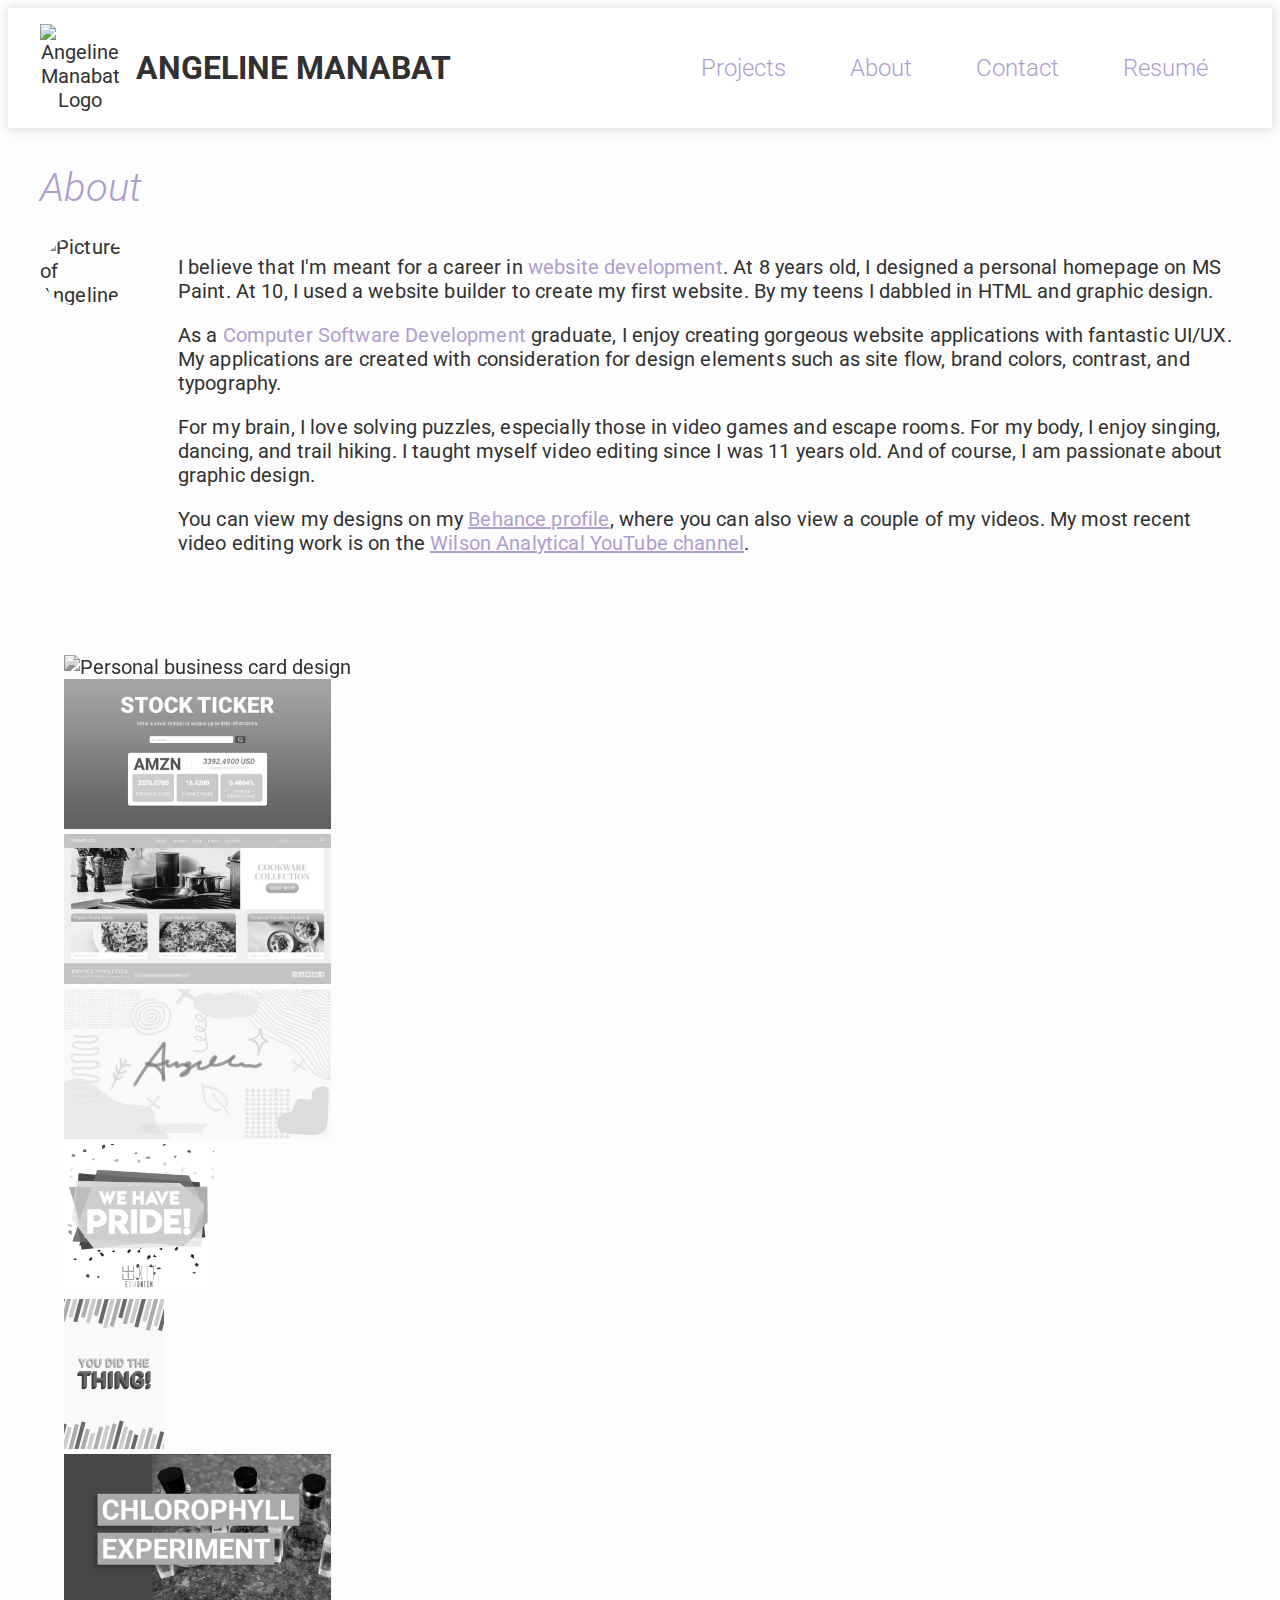
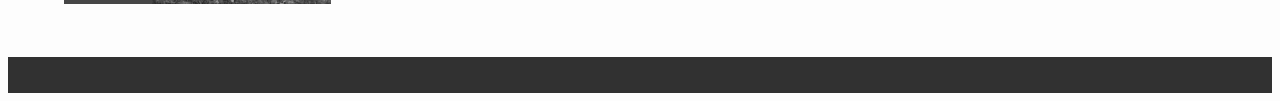
==== commit f0988709: "Updated mobile nav" ====
--- a/about.html
+++ b/about.html
@@ -36,18 +36,18 @@
     <header>
         <div class="container">
             <div class="mobile-menu">
-                <a href="/">
+                <a href="/portfolio/">
                     <img src="img/Logo-Lg.png" alt="Angeline Manabat Logo">
                     <h1>Angeline Manabat</h1>
                 </a>
-                <i class="fas fa-bars menu-btn"></i>
+                <i class="fas fa-bars menu-btn" onClick="symbolToggle(this)"></i>
             </div>
             <nav class="hidden">
                 <ul>
-                    <li><a href="/projects.html">Projects</a></li>
-                    <li><a href="/about.html">About</a></li>
-                    <li><a href="/contact.html">Contact</a></li>
-                    <li><a href="/docs/Angeline_Manabat_Resume.pdf">Resumé</a></li>
+                    <li><a href="/portfolio/projects.html">Projects</a></li>
+                    <li><a href="/portfolio/about.html">About</a></li>
+                    <li><a href="/portfolio/contact.html">Contact</a></li>
+                    <li><a href="/portfolio/docs/Angeline_Manabat_Resume.pdf">Resumé</a></li>
                 </ul>
             </nav>
         </div>
@@ -73,6 +73,9 @@
                 </div>
             </div>
             <div class="slideshow slideshow-art horizontal-slides">
+                <div class="slide">
+                    <img src="img/art/business-card.jpg" alt="Personal business card design">
+                </div>
                 <div class="slide">
                     <img src="img/art/stock-ticker-mockup.jpg" alt="Stock ticker application mockup">
                 </div>
--- a/css/styles.css
+++ b/css/styles.css
@@ -164,6 +164,10 @@
 nav {
     margin-top: 6px;
     transition: opacity 1s;
+}
+
+nav ul {
+    margin-bottom: 16px;
 }
 
 nav li {
@@ -747,6 +751,63 @@
     width: 100%;
 }
 
+.project-links {
+    width: 100%;
+    margin: 54px auto auto;
+    display: flex;
+    justify-content: space-between;
+    flex-wrap: wrap;
+    gap: 12px;
+}
+
+.project-links a {
+    display: block;
+}
+
+div.single-right {
+    margin-left: auto;
+    margin-right: 0;
+}
+
+div.single-left {
+    margin-left: 0;
+    margin-right: auto;
+}
+
+.next-title,
+.prev-title {
+    display: flex;
+    justify-content: space-between;
+    align-items: center;
+    margin-bottom: 0;
+}
+
+.next-title p,
+.prev-title p {
+    font-weight: 600;
+    color: var(--purple);
+    text-transform: uppercase;
+    font-style: italic;
+}
+
+.next-title i,
+.prev-title i {
+    color: var(--light-grey);
+    font-size: 1rem;
+}
+
+.project-links p.other-project-title {
+    color: var(--black);
+    font-weight: 500;
+    font-size: 1.25rem;
+    margin: 0 auto;
+    transition: all 0.5s ease;
+}
+
+.project-links a:hover p.other-project-title {
+    color: var(--grey);
+}
+
 /* Give for Good page */
 
 .gfg-logo {
